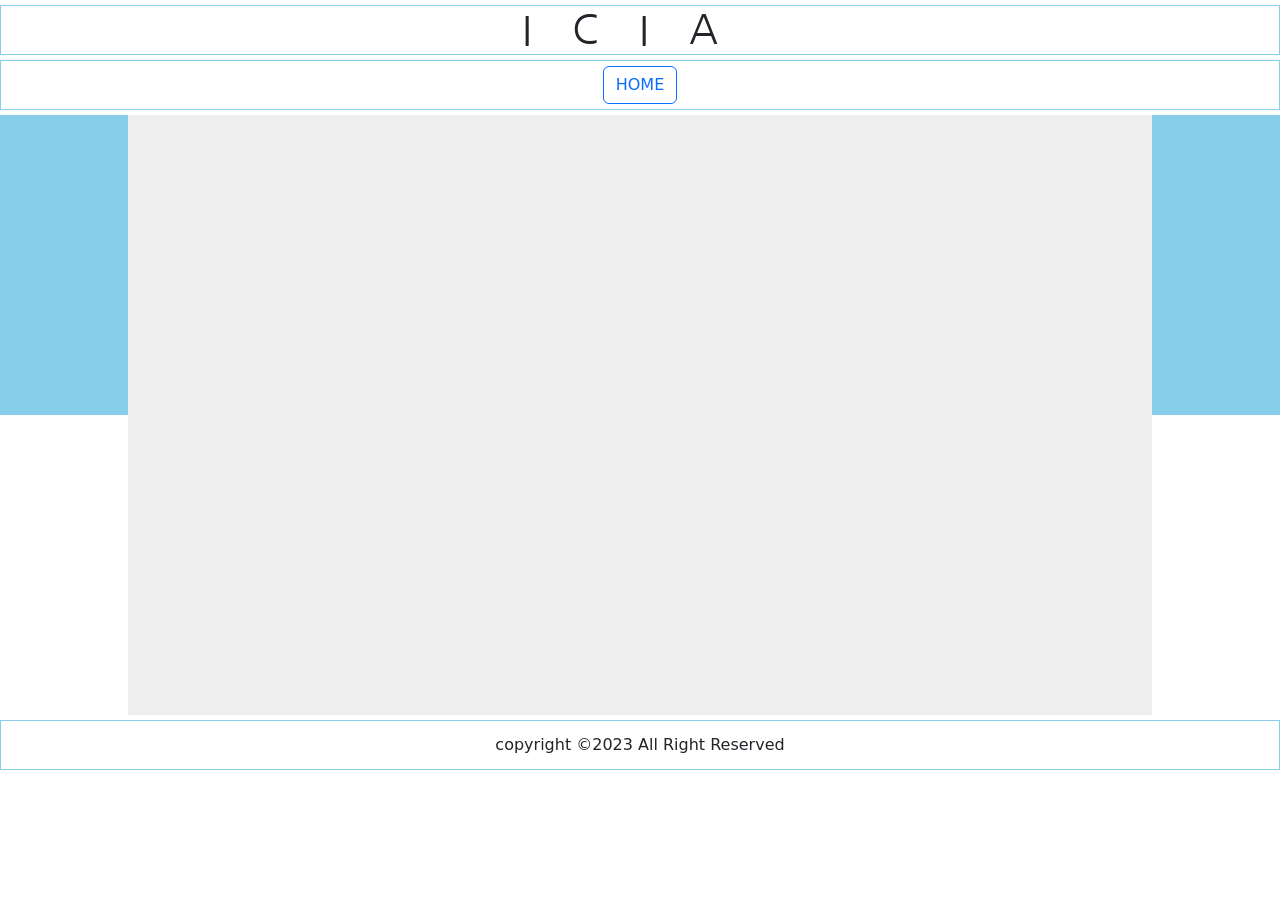
==== read.html @ 5c74703e "3단 레이아웃" ====
<!DOCTYPE html>
<html lang="en">
<head>
  <meta charset="UTF-8">
  <meta name="viewport" content="width=device-width, initial-scale=1.0">
  <meta http-equiv="Content-Security-Policy" content="upgrade-insecure-requests">
  <script src="https://ajax.googleapis.com/ajax/libs/jquery/3.6.4/jquery.min.js"></script>
  <script src="https://cdn.jsdelivr.net/npm/bootstrap@5.3.0/dist/js/bootstrap.bundle.min.js"></script>
  <link href="https://cdn.jsdelivr.net/npm/bootstrap@5.3.0/dist/css/bootstrap.min.css" rel="stylesheet">
  <script src="list_0705.js"></script>
  <script src="read.js"></script>
  <link rel="stylesheet" href="layout_0705.css">
  <title>Document</title>
</head>
<body>
  <div id="page">
    <header>
      <h1>ICIA</h1>
    </header>
    <nav>
      <a type="button" class="btn btn-outline-primary" href="index.html">HOME</a>
    </nav>
    <main>
      <aside></aside>
      <section></section>
      <aside></aside>
    </main>
    <footer>copyright &copy;2023 All Right Reserved</footer>
  </div>
</body>
</html>
---- layout_0705.css ----
@import url('https://fonts.googleapis.com/css2?family=Nanum+Gothic:wght@800&display=swap');

*{
  margin: 0;
  padding: 0;
  box-sizing: border-box;
}
#page{
  width: 100%;
  margin: 0 auto;
}
#page>header>h1{
  margin: 0;
  padding: 0;
  font-family: 'Nanum Gothic', sans-serif;
  letter-spacing: 1em;
}
header,nav,footer{
  height: 50px;
  border: 1px solid skyblue;
  display: flex;
  justify-content: center;
  align-items: center;
  margin-bottom: 5px;
  margin-top: 5px;
}
main{
  display: flex;
}
aside{
  width: 10%;
  height: 300px;
  background-color: skyblue;
}
section{
  width: 80%;
  min-height: 600px;
  background-color: #eee;
}
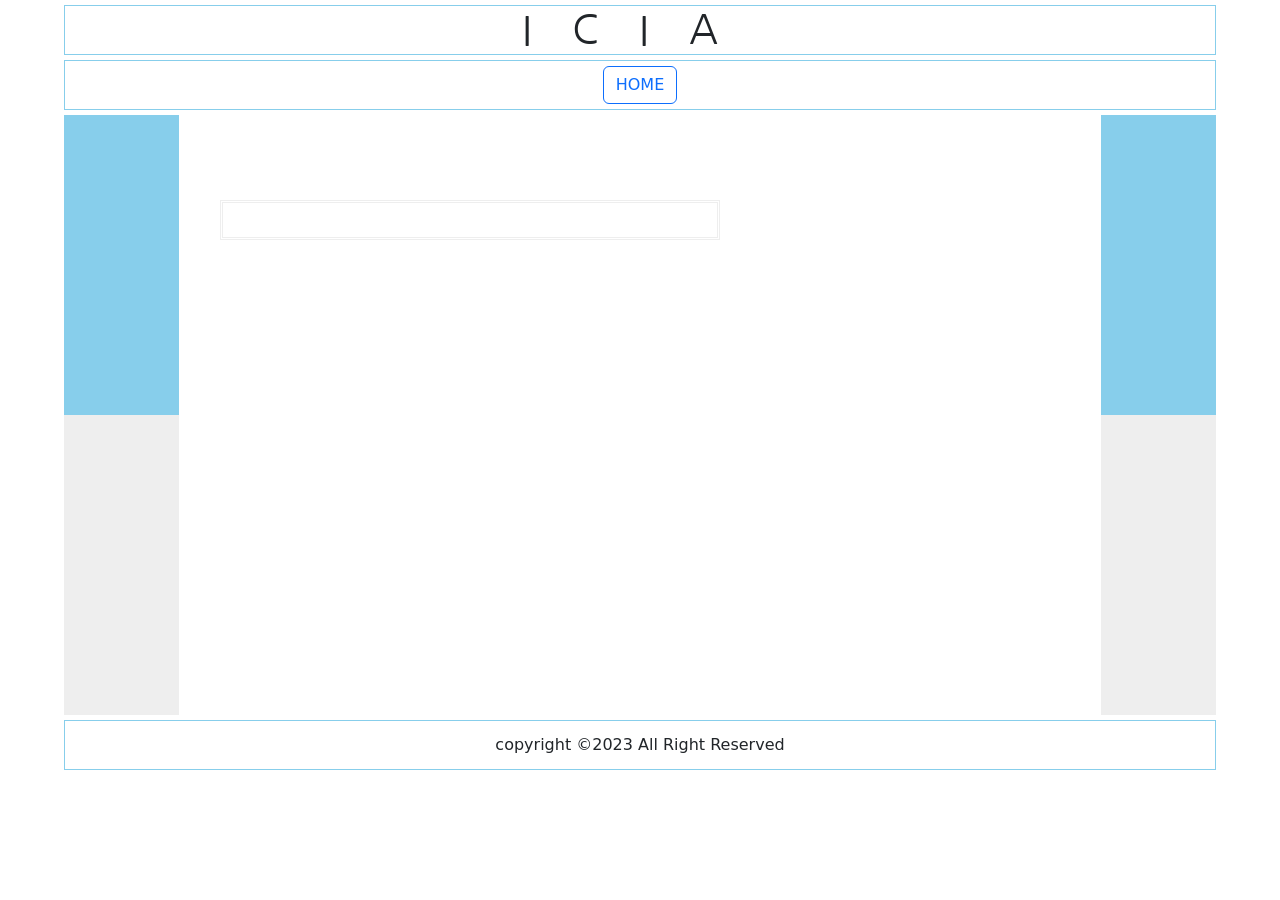
==== commit 976f56a1: "0705_list,layout완료" ====
--- a/read.html
+++ b/read.html
@@ -11,6 +11,19 @@
   <script src="read.js"></script>
   <link rel="stylesheet" href="layout_0705.css">
   <title>Document</title>
+  <script>
+    $(document).ready(async function(){
+      const no = getno();
+      if(no===null){
+        alert('주소를 찾을 수 없습니다');
+      }
+      const contact = await fetch(no);
+      if(contact===null){
+        alert('정보를 찾을 수 없습니다');
+      }
+      printContacts(contact);
+    })
+  </script>
 </head>
 <body>
   <div id="page">
@@ -22,7 +35,16 @@
     </nav>
     <main>
       <aside></aside>
-      <section></section>
+      <section>
+        <ul id="contact-list">
+          <li>
+            <img id="photo">
+          </li>
+          <li id="name"></li>
+          <li id="address"></li>
+          <li id="tel"></li>
+        </ul>
+      </section>
       <aside></aside>
     </main>
     <footer>copyright &copy;2023 All Right Reserved</footer>
--- a/layout_0705.css
+++ b/layout_0705.css
@@ -6,7 +6,7 @@
   box-sizing: border-box;
 }
 #page{
-  width: 100%;
+  width: 90%;
   margin: 0 auto;
 }
 #page>header>h1{
@@ -26,6 +26,7 @@
 }
 main{
   display: flex;
+  background-color: #eee;
 }
 aside{
   width: 10%;
@@ -35,5 +36,38 @@
 section{
   width: 80%;
   min-height: 600px;
-  background-color: #eee;
+  background-color: white;
+}
+
+#pagination{
+  display: flex;
+  justify-content: center;
+}
+
+#contact-list{
+  list-style: none;
+  position: absolute;
+  left: 220px;
+  top: 200px;
+  text-align:center;
+  border-style: double;
+  border-color: #eee;
+  width: 500px;
+}
+
+#photo{
+  width: 200px;
+  margin-bottom: 10px;
+  position: relative;
+  right: 120px;
+  top: 75px;
+}
+
+#name,#address,#tel{
+  text-align: left;
+  font-size: 25px;
+  margin-bottom: 10px;
+  position: relative;
+  left: 250px;
+  bottom: 100px;
 }
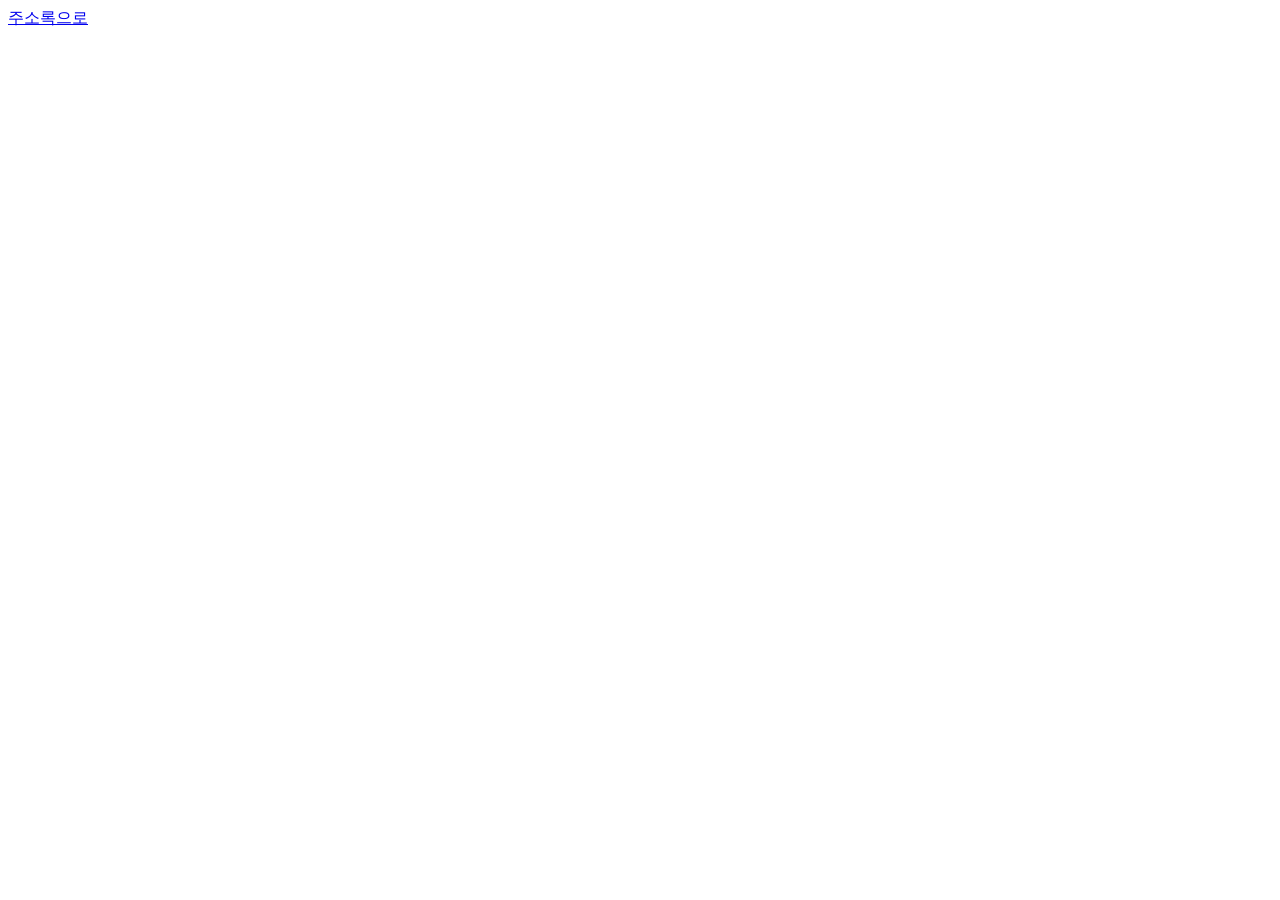
==== commit e7b30380: "read수정완료" ====
--- a/read.html
+++ b/read.html
@@ -13,13 +13,15 @@
   <title>Document</title>
   <script>
     $(document).ready(async function(){
-      const no = getno();
+      const no = getNo();
       if(no===null){
         alert('주소를 찾을 수 없습니다');
+        location.href="list_0705.html";
       }
       const contact = await fetch(no);
       if(contact===null){
         alert('정보를 찾을 수 없습니다');
+        location.href="list_0705.html";
       }
       printContacts(contact);
     })
--- a/layout_0705.css
+++ b/layout_0705.css
@@ -6,7 +6,7 @@
   box-sizing: border-box;
 }
 #page{
-  width: 90%;
+  width: 1000px;
   margin: 0 auto;
 }
 #page>header>h1{
@@ -29,12 +29,12 @@
   background-color: #eee;
 }
 aside{
-  width: 10%;
+  width: 100px;
   height: 300px;
   background-color: skyblue;
 }
 section{
-  width: 80%;
+  width: 800px;
   min-height: 600px;
   background-color: white;
 }
@@ -46,9 +46,9 @@
 
 #contact-list{
   list-style: none;
-  position: absolute;
-  left: 220px;
-  top: 200px;
+  position: relative;
+  left: 150px;
+  top: 110px;
   text-align:center;
   border-style: double;
   border-color: #eee;
